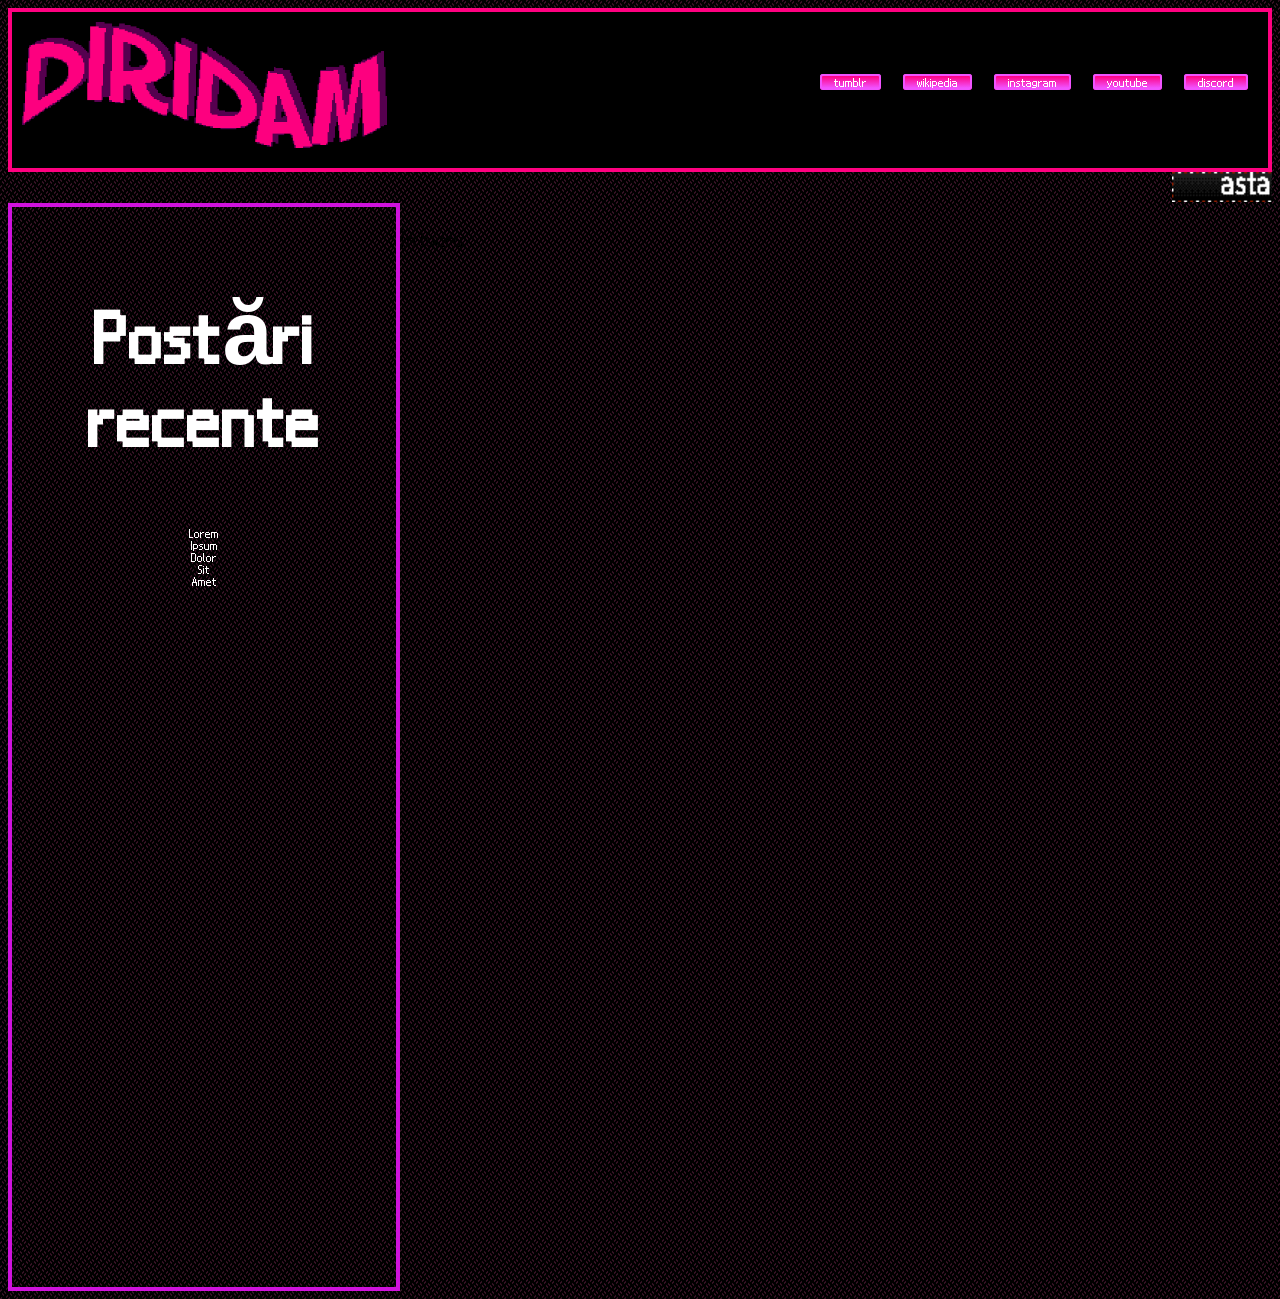
==== blog/index.html @ bdf36bc1 "in lucru" ====
<html>
    <head>
        <title>test</title>
        <link rel="stylesheet" href="index.css">
    </head>
    <body>
        <div id="bar">
            <div id="logos">
                <img id="logo" src="../weird.png" alt="">
            </div>
            <div id="butoane">
                <a class="buton" href="https://tumblr.com/diridam">tumblr</a>
                <a class="buton" href="https://ro.wikipedia.org/wiki/User:Diridam">wikipedia</a>
                <a class="buton" href="https://instagram.com/diridam">instagram</a>
                <a class="buton" href="https://www.youtube.com/@diridam27">youtube</a>
                <a class="buton" href="">discord</a>
            </div>
        </div>
            <marquee behavior="" direction="">
                <div id="blnkies">
                    <a href="https://dirid.am/astae"><img src="../blinkies/astae.gif" class="blinkie" alt=""></a>
                    <a href="https://www.youtube.com/@creativemonkeyzarmy"><img src="../blinkies/robotzi.gif" class="blinkie" alt=""></a>
                    <a href="https://www.youtube.com/watch?v=UdXh15CK-fU"><img src="../blinkies/goanga.gif" class="blinkie" alt=""></a>
                    <a href="https://dirid.am/csre"><img src="../blinkies/blinkiecsre.gif" class="blinkie" alt=""></a>
                    <a href="https://www.youtube.com/watch?v=FicvLjk81W8&list=PLXsUByw_94BYzDxkpI-Ua_P4QMjQODvyn"><img src="../blinkies/fenomental.gif" class="blinkie" alt=""></a>
                    <a href="https://commons.wikimedia.org/wiki/File:Covrig_R%C4%83sucit_Splendid.jpg"><img src="../blinkies/splendid.gif" class="blinkie" alt=""></a>
                    <a href="https://ro.wikipedia.org/wiki/Blocul_S200"><img src="../blinkies/s200.gif" class="blinkie" alt=""></a>
                    <a href="https://dirid.am"><img src="../blinkies/diridam.gif" class="blinkie" alt=""></a>
                    <a href="https://scandicdistilleries.ro/en/sanitary-alcohol/"><img src="../blinkies/mona.gif" class="blinkie" alt=""></a>
                    <a href="https://www.youtube.com/channel/UCu_Uu8PEzo-0L1AztphxL4w"><img src="../blinkies/bazooka.gif" class="blinkie" alt=""></a>
                    <a href="https://matze1.bandcamp.com/album/ultima-g-in-a-europei"><img src="../blinkies/matze.gif" class="blinkie" alt=""></a>
                    <a href="https://www.youtube.com/playlist?list=PLG08yPaHtj3KLqEl3WLw6_ghN_oUQi9uf"><img src="../blinkies/amcuce.gif" class="blinkie" alt=""></a>
                    <a href="https://latevi.ro"><img src="../blinkies/la tevi.gif" class="blinkie" alt=""></a>
                    <a href="https://ro.wikipedia.org/wiki/Mititei"><img src="../blinkies/mic.gif" class="blinkie" alt=""></a>
                    <a href="https://www.youtube.com/watch?v=eUZd5YymtKo"><img src="../blinkies/2fire2payeah.gif" class="blinkie" alt=""></a>
                    <a href="https://www.youtube.com/@RecorderRomania"><img src="../blinkies/recorder.gif" class="blinkie" alt=""></a>
                </div>
            </marquee>
        </div>
        <div style="display: flex;">
            <div id="side">
                <h2 style="color:white">Postări recente</h2>
                <a class="sidechick" href="">Lorem</a><br>
                <a class="sidechick" href="">Ipsum</a><br>
                <a class="sidechick" href="">Dolor</a><br>
                <a class="sidechick" href="">Sit</a><br>
                <a class="sidechick" href="">Amet</a>
            </div>
            <div id="main">
		<p>În lucru</p>
            </div>
        </div>
    </body>
</html>
---- blog/index.css ----
* {
      font-family: "nds", Arial, sans-serif;
}

@font-face {
  font-family: 'nds';
  src: url('nds.ttf') format('truetype');
  font-weight: normal;
  font-style: normal;
  font-display: swap;
}

#bar {
    justify-content: space-between;
    padding: 10px;
    padding-bottom: 20px;
    background-color: #000;
    display: flex;
    border: #ff0080 4px solid;
    height: 14vh;
}
#butoane {
    justify-content: space-between;
    margin-top: 6vh;
}
body {
    background: url('../tile.png') center center repeat;
}
p {
    font-size: 2vw;
}
h2 {
    font-size: 10vh;
}
.buton {
    border-radius: 3px;
    color: white;
    text-decoration: none;
    background: linear-gradient(#ff0080, #f153ff);
    border: #f153ff 2px solid;
    padding-left: 12px;
    padding-right: 12px;
    margin: 10px;
}
.buton:hover {
	background: linear-gradient(#d012dd, #dd0050);
	color: #ddd;
}
#blinkies {
    display: flex;
}
.blinkie {
    height: 30px;
}
#logo {
    height: 14vh;
}
#side {
    width: 30vw;
    border: 4px solid #d012dd;
    align-items: center;
    text-align: center;
    height: 120vh;
}
.sidechick {
    text-decoration: none;
    color: white;
    margin: auto;
    margin-bottom: 2vh;
}
.sidechick:hover {
    text-decoration: underline;
}
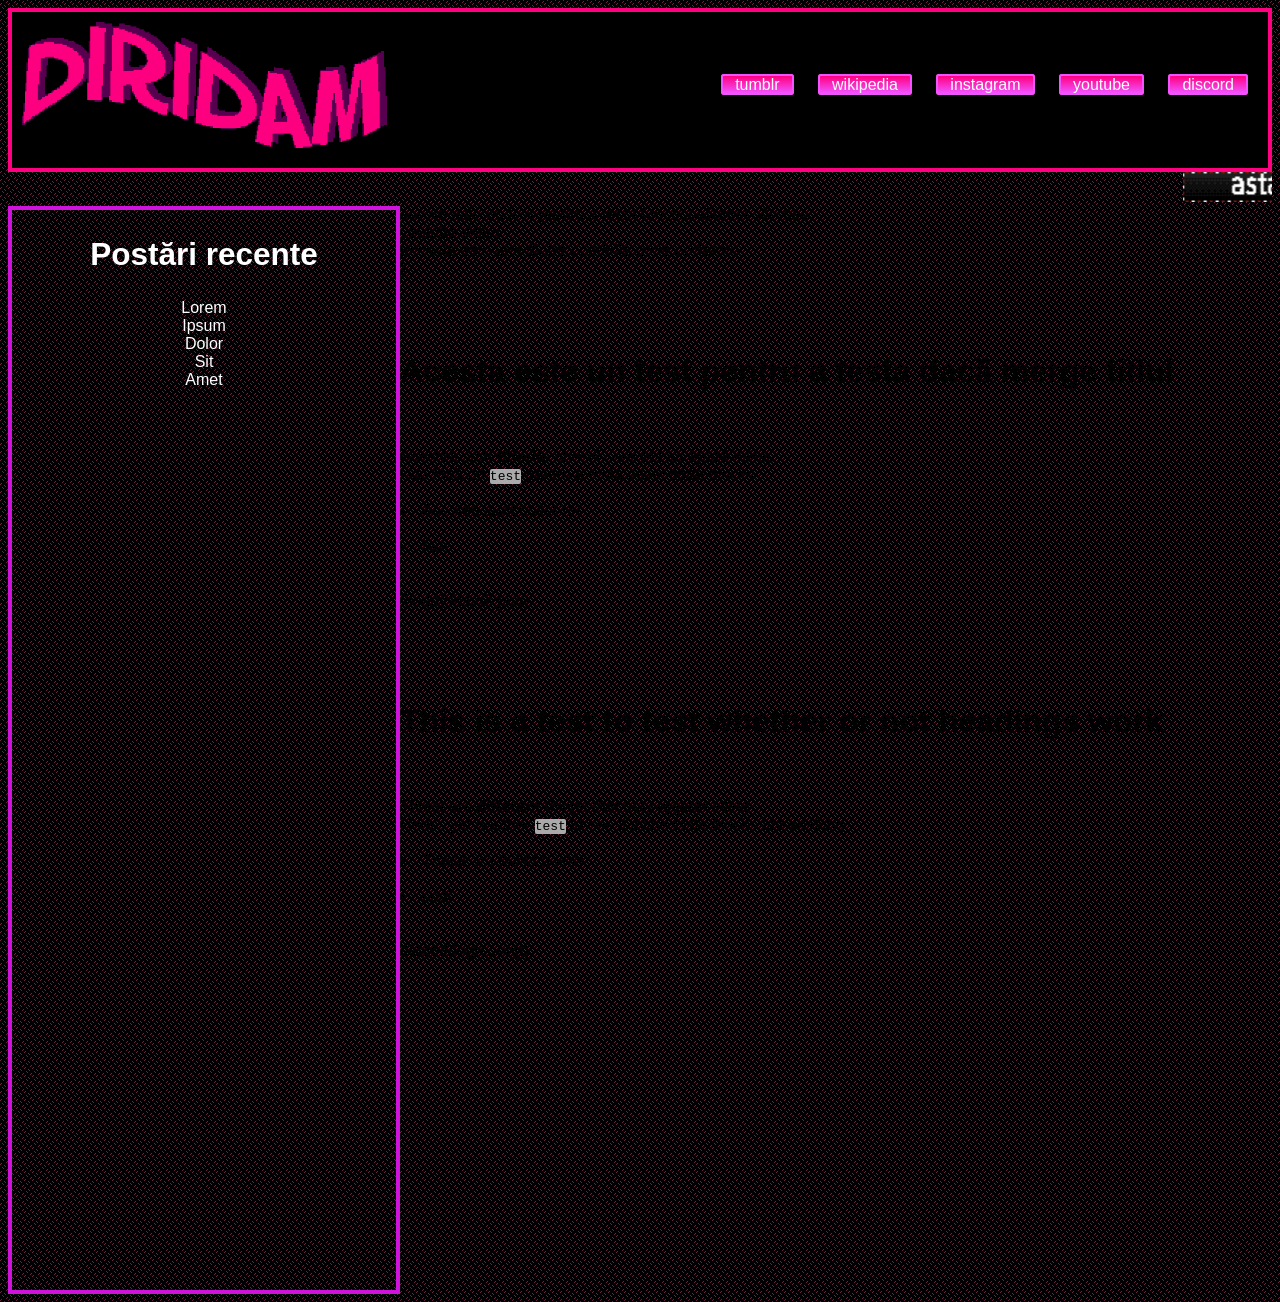
==== commit 79785a9a: "started work on the markdown parser" ====
--- a/blog/index.html
+++ b/blog/index.html
@@ -46,9 +46,10 @@
                 <a class="sidechick" href="">Sit</a><br>
                 <a class="sidechick" href="">Amet</a>
             </div>
-            <div id="main">
+            <div id="corpus">
 		<p>În lucru</p>
             </div>
         </div>
+        <script src="index.js"></script>
     </body>
 </html>
--- a/blog/index.css
+++ b/blog/index.css
@@ -1,5 +1,5 @@
 * {
-      font-family: "nds", Arial, sans-serif;
+      font-family: Arial, sans-serif;
 }
 
 @font-face {
@@ -30,7 +30,7 @@
     font-size: 2vw;
 }
 h2 {
-    font-size: 10vh;
+    font-size: 3.5vh;
 }
 .buton {
     border-radius: 3px;
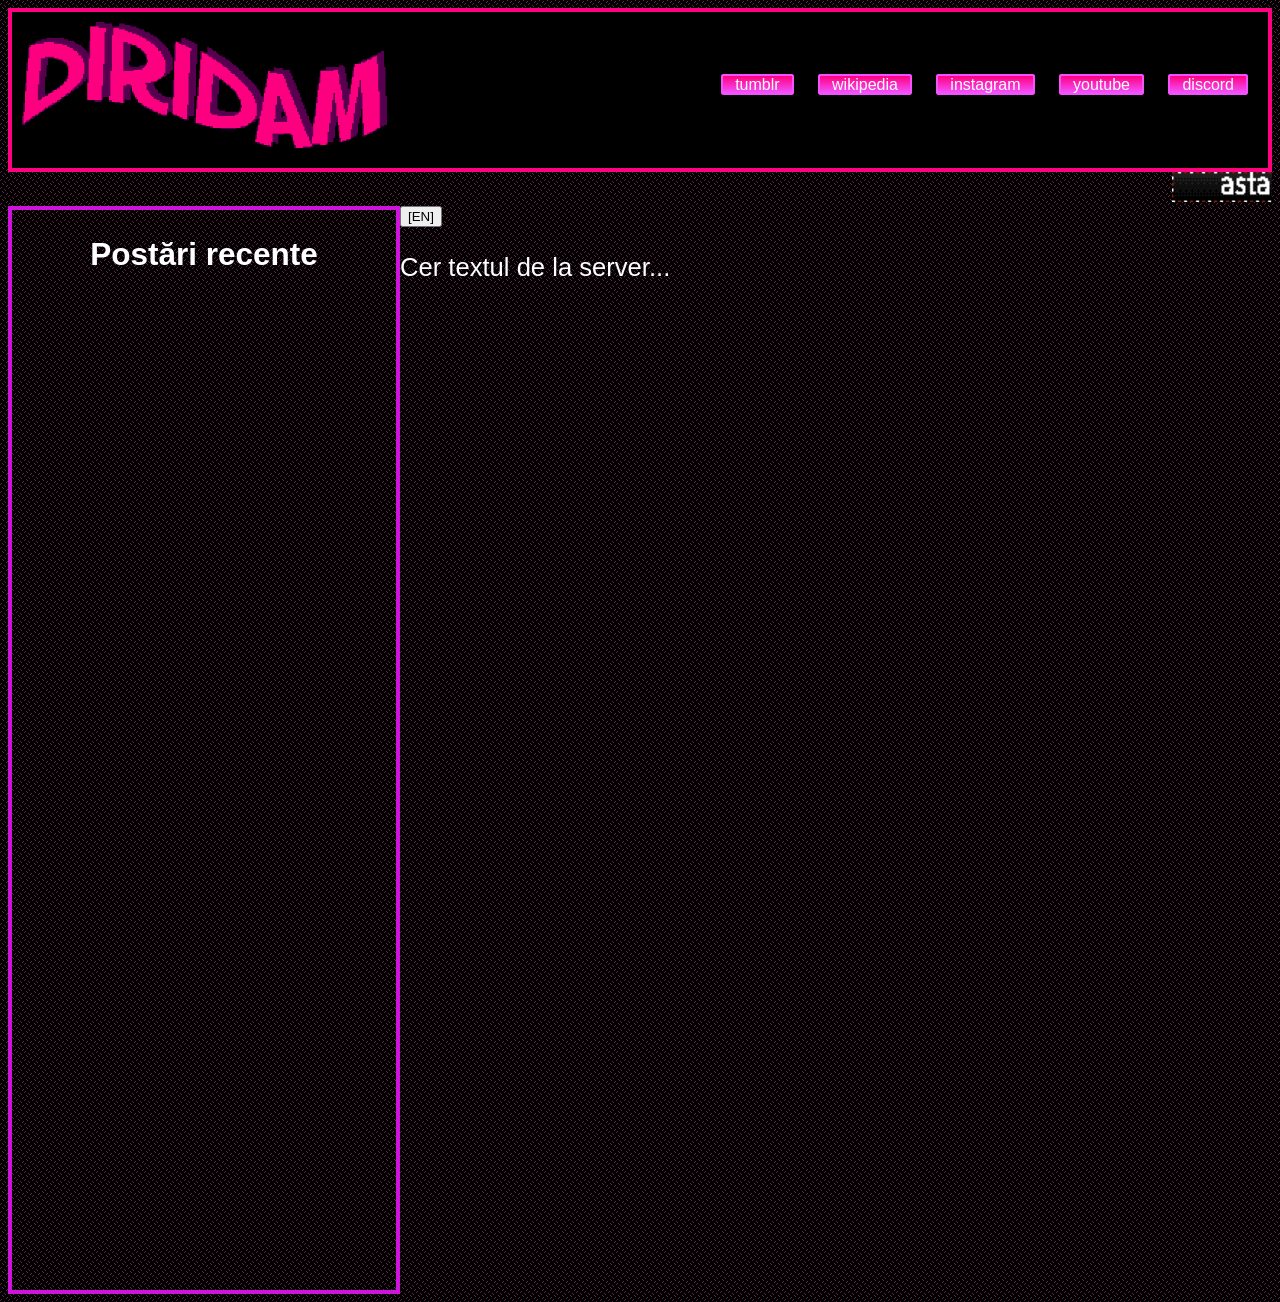
==== commit 58700f96: "testing params" ====
--- a/blog/index.html
+++ b/blog/index.html
@@ -40,14 +40,11 @@
         <div style="display: flex;">
             <div id="side">
                 <h2 style="color:white">Postări recente</h2>
-                <a class="sidechick" href="">Lorem</a><br>
-                <a class="sidechick" href="">Ipsum</a><br>
-                <a class="sidechick" href="">Dolor</a><br>
-                <a class="sidechick" href="">Sit</a><br>
-                <a class="sidechick" href="">Amet</a>
             </div>
             <div id="corpus">
-		<p>În lucru</p>
+                <button onclick="langg()" id="langButton">[EN]</button>
+                <img src="" alt="">
+		        <p>Cer textul de la server...</p>
             </div>
         </div>
         <script src="index.js"></script>
--- a/blog/index.css
+++ b/blog/index.css
@@ -25,6 +25,13 @@
 }
 body {
     background: url('../tile.png') center center repeat;
+}
+button {
+    color:#000;
+}
+*
+{
+    color:white;
 }
 p {
     font-size: 2vw;
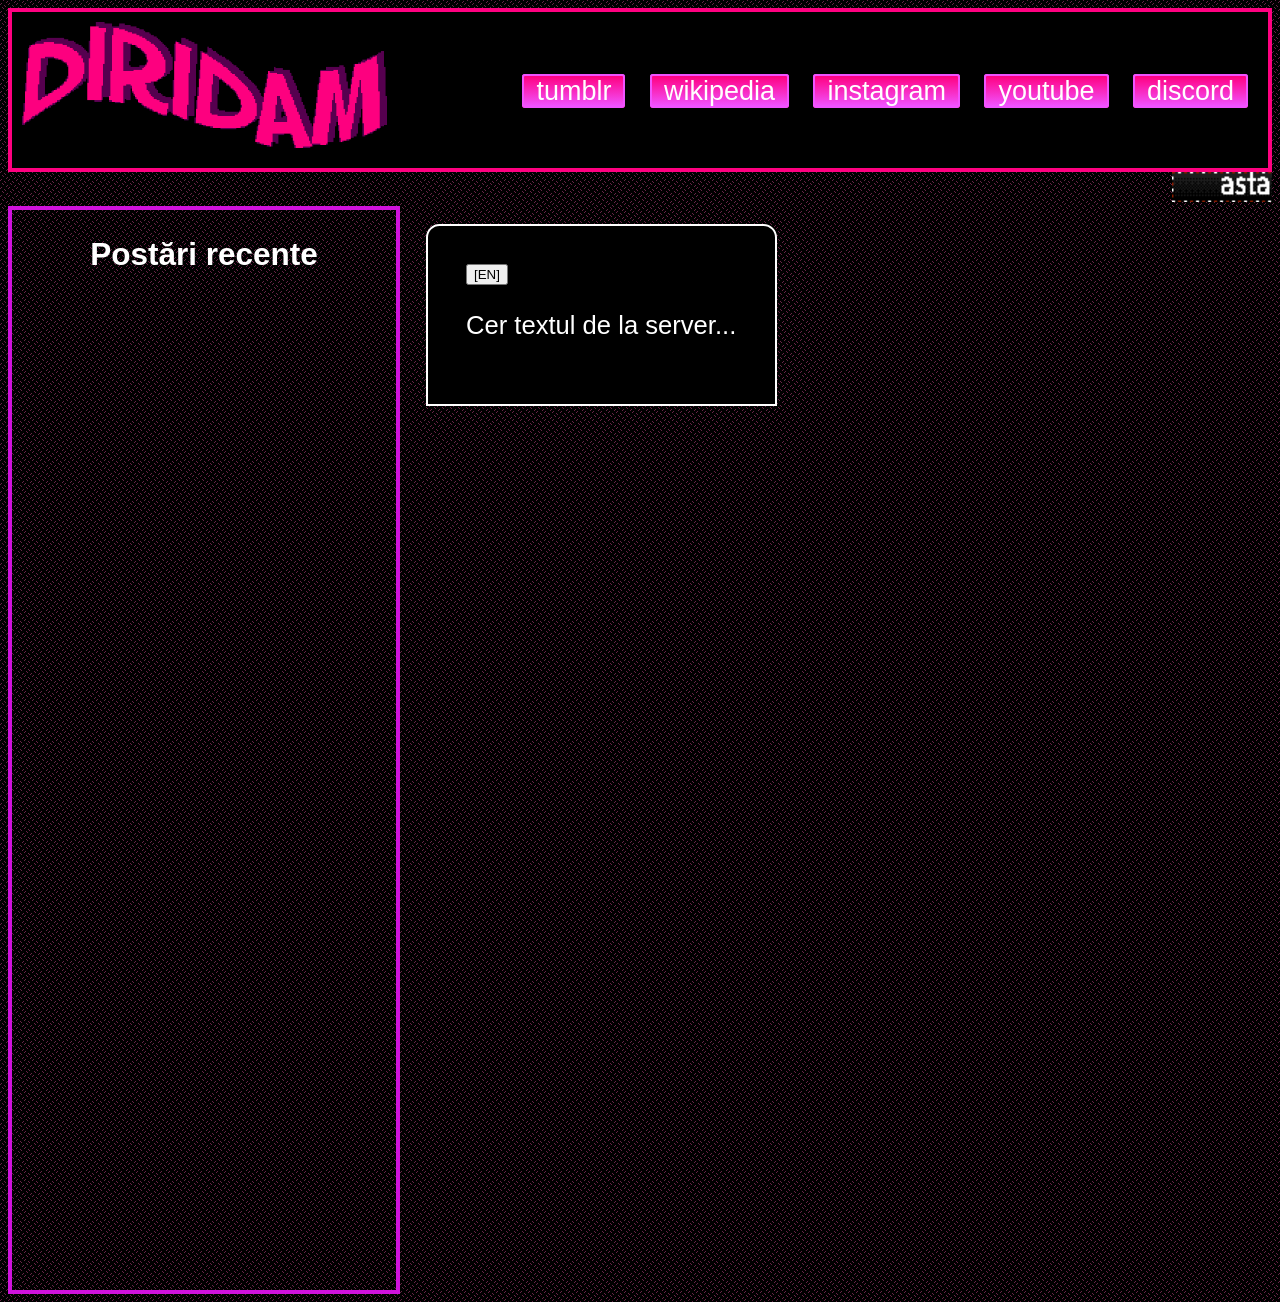
==== commit 1e5e8b2c: "mă mut pe px" ====
--- a/blog/index.html
+++ b/blog/index.html
@@ -44,7 +44,7 @@
             <div id="corpus">
                 <button onclick="langg()" id="langButton">[EN]</button>
                 <img src="" alt="">
-		        <p>Cer textul de la server...</p>
+		        <p id="corpusText">Cer textul de la server...</p>
             </div>
         </div>
         <script src="index.js"></script>
--- a/blog/index.css
+++ b/blog/index.css
@@ -32,6 +32,18 @@
 *
 {
     color:white;
+}
+#corpus {
+    width: max-content;
+    height: max-content;
+    background-color: black;
+    border: 2px white solid;
+    padding: 3vw;
+    border-radius: 1.5vh;
+    border-bottom-left-radius: 0;
+    border-bottom-right-radius: 0;
+    margin-left: 2vw;
+    margin-top: 2vh;
 }
 p {
     font-size: 2vw;
@@ -78,3 +90,17 @@
 .sidechick:hover {
     text-decoration: underline;
 }
+ @media (min-width: 600px) {
+    #bar {
+        justify-content: space-between;
+        padding: 10px;
+        padding-bottom: 20px;
+        background-color: #000;
+        border: #ff0080 4px solid;
+        height: 14vh;
+    }
+    .buton {
+        font-size:3vh;
+    }
+    
+}
